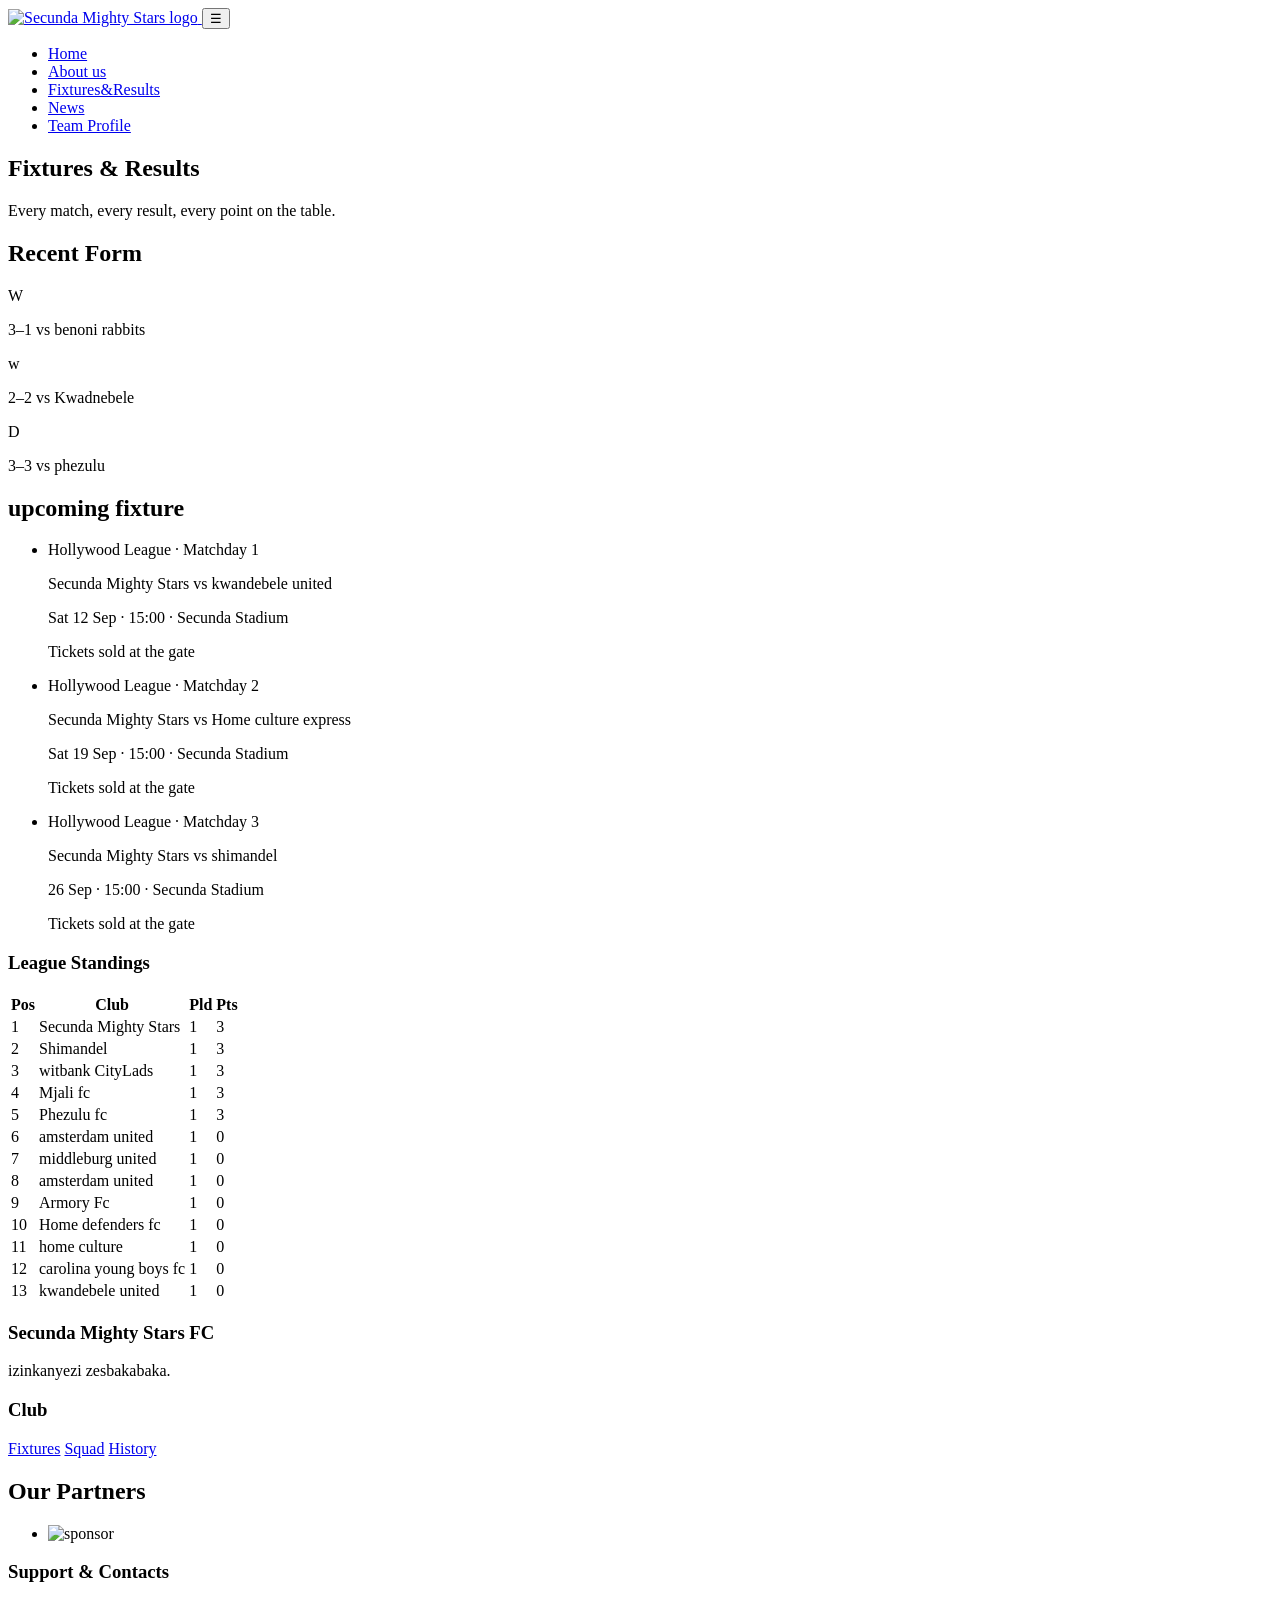
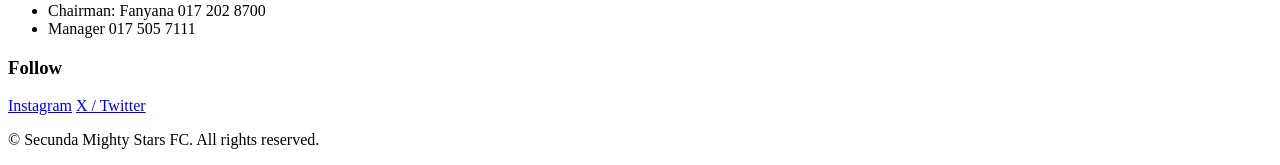
==== fixtures.html @ 59e31ca4 "summative updated adding js file and makking slight changes and updates on all the websites" ====
<!DOCTYPE html>
<html lang="en">
<head>
  <meta charset="UTF-8">
  <meta name="viewport" content="width=device-width, initial-scale=1.0">
  <title>Secunda Mighty Stars FC | fixtures</title>

  <link rel="preconnect" href="https://fonts.googleapis.com">
  <link href="https://fonts.googleapis.com/css2?family=Oswald:wght@600;700&family=Inter:wght@400;600&display=swap" rel="stylesheet">

  <link rel="stylesheet" href="css/base.css">
  <link rel="stylesheet" href="css/fixtures.css">


  <script src="JS/main.js" defer></script>
</head>

<body>
  <header class="main header">
  <a href="home.html">
    <img class="header-logo" src="IMAGE/a.png" width="60" height="60" alt="Secunda Mighty Stars logo">
  </a>

  
  <button class="nav-toggle" aria-label="Open menu" aria-expanded="false" aria-controls="site-nav">&#9776;</button>

  <nav id="site-nav">
    <ul class="nav-links">
      <li><a href="home.html">Home</a></li>
      <li><a href="aboutus.html">About us</a></li>
      <li><a href="fixtures.html">Fixtures&amp;Results</a></li>
      <li><a href="news.html">News</a></li>
      <li><a href="Squad.html">Team Profile</a></li>
    </ul>
  </nav>
</header>

  <!-- HERO -->
     <section class="page-banner">
    <h1>Fixtures &amp; Results</h1>
    <p>Every match, every result, every point on the table.</p>
  </section>

  <section class="form-section">
    <h2>Recent Form</h2>
    <div class="form-guide">
      <div class="form-item">
        <span class="form-badge win">W</span>
        <p>3&ndash;1 vs benoni rabbits</p>
      </div>
      <div class="form-item">
        <span class="form-badge win">w</span>
        <p>2&ndash;2 vs Kwadnebele</p>
      </div>
      <div class="form-item">
        <span class="form-badge draw">D</span>
        <p>3&ndash;3 vs phezulu </p>
      </div>
    </div>
  </section>

    <!--fixtures-->
    <section class ="fixture">
      <div class ="section-header">
        <h2>upcoming fixture</h2>
</div>  
<ul class="fixture-list">
  <li>
    <p class="matchweek">Hollywood League &middot; Matchday 1</p>
    <div class="fixture-teams">
      <span class="team home">Secunda Mighty Stars</span>
      <span class="vs">vs</span>
      <span class="team away">kwandebele united</span>
    </div>
    <p class="fixture-meta">Sat 12 Sep &middot; 15:00 &middot; Secunda Stadium</p>
    <p class="fixture-tickets">Tickets sold at the gate</p>
  </li>

  <li>
    <p class="matchweek">Hollywood League &middot; Matchday 2</p>
    <div class="fixture-teams">
      <span class="team home">Secunda Mighty Stars</span>
      <span class="vs">vs</span>
      <span class="team away">Home culture express</span>
    </div>
    <p class="fixture-meta">Sat 19 Sep &middot; 15:00 &middot; Secunda Stadium</p>
    <p class="fixture-tickets">Tickets sold at the gate</p>
  </li>

  <li>
    <p class="matchweek">Hollywood League &middot; Matchday 3</p>
    <div class="fixture-teams">
      <span class="team home">Secunda Mighty Stars</span>
      <span class="vs">vs</span>
      <span class="team away">shimandel</span>
    </div>
    <p class="fixture-meta">26 Sep &middot; 15:00 &middot; Secunda Stadium</p>
    <p class="fixture-tickets">Tickets sold at the gate</p>
  </li>
</ul>
    </section>
 <div class="logs">
      <h3>League Standings</h3>
      <table>
        <thead>
          <tr>
            <th>Pos</th>
            <th>Club</th>
            <th>Pld</th>
            <th>Pts</th>
          </tr>
        </thead>
        <tbody>
          <tr>
            <td>1</td>
            <td>Secunda Mighty Stars</td>
            <td>1</td>
            <td>3</td>
          </tr>
          <tr>
            <td>2</td>
            <td>Shimandel</td>
            <td>1</td>
            <td>3</td>
          </tr>
          <tr>
            <td>3</td>
            <td>witbank CityLads</td>
            <td>1</td>
            <td>3</td>
          </tr>
          <tr>
            <td>4</td>
            <td>Mjali fc</td>
            <td>1</td>
            <td>3</td>
          </tr>
          <tr>
            <td>5</td>
            <td>Phezulu fc</td>
            <td>1</td>
            <td>3</td>
          </tr>
          <tr>
            <td>6</td>
            <td>amsterdam united</td>
            <td>1</td>
            <td>0</td>
          </tr>
          <tr>
            <td>7</td>
            <td>middleburg united</td>
            <td>1</td>
            <td>0</td>
          </tr>
          <tr>
            <td>8</td>
            <td>amsterdam united</td>
            <td>1</td>
            <td>0</td>
          </tr>
          <tr>
            <td>9</td>
            <td>Armory Fc</td>
            <td>1</td>
            <td>0</td>
          </tr>
          <tr>
            <td>10</td>
            <td>Home defenders fc</td>
            <td>1</td>
            <td>0</td>
          </tr>
          <tr>
            <td>11</td>
            <td>home culture</td>
            <td>1</td>
            <td>0</td>
          </tr>
          <tr>
            <td>12</td>
            <td>carolina young boys fc</td>
            <td>1</td>
            <td>0</td>
          </tr>
          <tr>
            <td>13</td>
            <td>kwandebele united</td>
            <td>1</td>
            <td>0</td>
          </tr>

        </tbody>
      </table>
    </div>
 
 <!--footer-->
  <footer>
    <div class="footer-col">
      <h3>Secunda Mighty Stars FC</h3>
      <p>izinkanyezi zesbakabaka.</p>
    </div>
 
    <div class="footer-col">
      <h3>Club</h3>
      <a href="fixtures and results.html">Fixtures</a>
      <a href="Squad.html">Squad</a>
      <a href="aboutus.html">History</a>
    </div>
 
    <section class="sponsors">
      <h2>Our Partners</h2>
      <ul>
        <li><img src="IMAGE/download.jpg" alt="sponsor" width="60" height="60"></li>
      </ul>
    </section>
 
    <div class="footer-col">
      <h3>Support &amp; Contacts</h3>
      <ul>
        <li>Chairman: Fanyana  017 202 8700</li>
        <li>Manager  017 505 7111</li>
      </ul>
    </div>
 
    <div class="footer-col">
      <h3>Follow</h3>
      <a href="instagram">Instagram</a>
      <a href="facebook">X / Twitter</a>
    </div>
 
    <p class="footer-bottom">&copy; Secunda Mighty Stars FC. All rights reserved.</p>
  </footer>
 
</body>
</html>
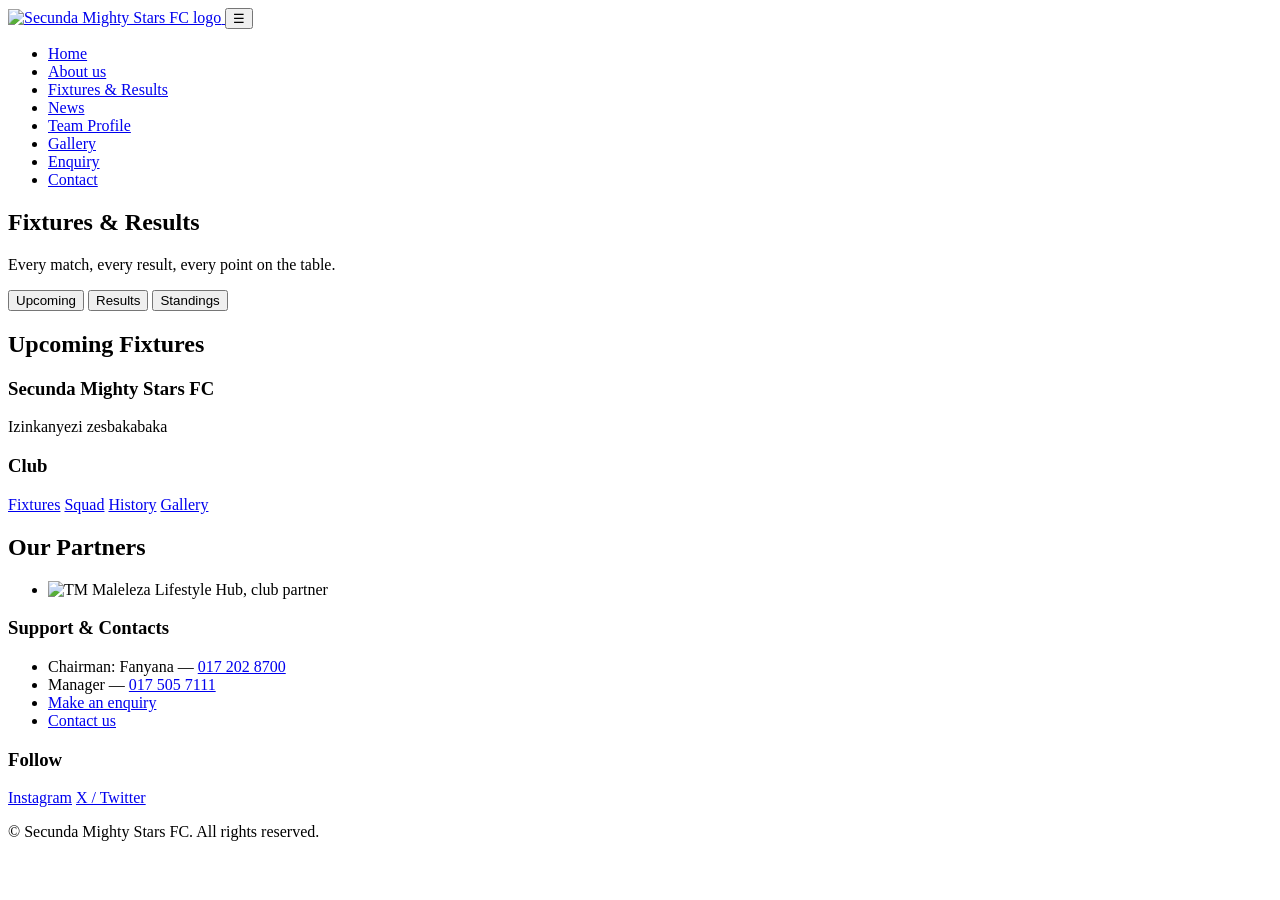
==== commit 41d1f3b6: "Add files via upload" ====
--- a/fixtures.html
+++ b/fixtures.html
@@ -3,234 +3,131 @@
 <head>
   <meta charset="UTF-8">
   <meta name="viewport" content="width=device-width, initial-scale=1.0">
-  <title>Secunda Mighty Stars FC | fixtures</title>
-
+  <title>Fixtures, Results & League Table | Secunda Mighty Stars FC</title>
+  <meta name="description" content="See Secunda Mighty Stars FC upcoming fixtures, recent results, current form and the latest league standings.">
+  <meta property="og:title" content="Fixtures, Results & League Table | Secunda Mighty Stars FC">
+  <meta property="og:description" content="See Secunda Mighty Stars FC upcoming fixtures, recent results, current form and the latest league standings.">
+  <meta property="og:type" content="website">
+  <meta property="og:locale" content="en_ZA">
+  <link rel="canonical" href="https://secundamstars.netlify.app/fixtures.html">
+  <meta property="og:url" content="https://secundamstars.netlify.app/fixtures.html">
+  <meta property="og:image" content="https://secundamstars.netlify.app/images/players-in-new-kit.jpeg">
   <link rel="preconnect" href="https://fonts.googleapis.com">
+  <link rel="preconnect" href="https://fonts.gstatic.com" crossorigin>
   <link href="https://fonts.googleapis.com/css2?family=Oswald:wght@600;700&family=Inter:wght@400;600&display=swap" rel="stylesheet">
-
   <link rel="stylesheet" href="css/base.css">
   <link rel="stylesheet" href="css/fixtures.css">
-
-
-  <script src="JS/main.js" defer></script>
+  <link rel="stylesheet" href="css/part3.css">
+  <script src="js/main.js" defer></script>
+  <script src="js/data.js" defer></script>
+  <script src="js/site.js" defer></script>
 </head>
-
 <body>
   <header class="main header">
-  <a href="home.html">
-    <img class="header-logo" src="IMAGE/a.png" width="60" height="60" alt="Secunda Mighty Stars logo">
-  </a>
+    <a href="home.html">
+      <img class="header-logo" src="images/club-logo.png" width="60" height="60" alt="Secunda Mighty Stars FC logo">
+    </a>
 
-  
-  <button class="nav-toggle" aria-label="Open menu" aria-expanded="false" aria-controls="site-nav">&#9776;</button>
+    <button class="nav-toggle" aria-label="Open menu" aria-expanded="false" aria-controls="site-nav">&#9776;</button>
 
-  <nav id="site-nav">
-    <ul class="nav-links">
-      <li><a href="home.html">Home</a></li>
-      <li><a href="aboutus.html">About us</a></li>
-      <li><a href="fixtures.html">Fixtures&amp;Results</a></li>
-      <li><a href="news.html">News</a></li>
-      <li><a href="Squad.html">Team Profile</a></li>
-    </ul>
-  </nav>
-</header>
+    <nav id="site-nav" aria-label="Main navigation">
+      <ul class="nav-links">
+        <li><a href="home.html">Home</a></li>
+        <li><a href="about-us.html">About us</a></li>
+        <li><a href="fixtures.html">Fixtures &amp; Results</a></li>
+        <li><a href="news.html">News</a></li>
+        <li><a href="squad.html">Team Profile</a></li>
+        <li><a href="gallery.html">Gallery</a></li>
+        <li><a href="enquiry.html">Enquiry</a></li>
+        <li><a href="contact.html">Contact</a></li>
+      </ul>
+    </nav>
+  </header>
 
-  <!-- HERO -->
-     <section class="page-banner">
+  <!-- BANNER -->
+  <section class="page-banner">
     <h1>Fixtures &amp; Results</h1>
     <p>Every match, every result, every point on the table.</p>
   </section>
 
-  <section class="form-section">
-    <h2>Recent Form</h2>
-    <div class="form-guide">
-      <div class="form-item">
-        <span class="form-badge win">W</span>
-        <p>3&ndash;1 vs benoni rabbits</p>
-      </div>
-      <div class="form-item">
-        <span class="form-badge win">w</span>
-        <p>2&ndash;2 vs Kwadnebele</p>
-      </div>
-      <div class="form-item">
-        <span class="form-badge draw">D</span>
-        <p>3&ndash;3 vs phezulu </p>
+  <!-- TABS: Upcoming | Results | Standings -->
+  <div class="tabs" data-tabs>
+    <div class="tab-list" role="tablist" aria-label="Fixtures, results and standings">
+      <button type="button" role="tab" id="tab-upcoming" aria-controls="panel-upcoming" aria-selected="true">Upcoming</button>
+      <button type="button" role="tab" id="tab-results" aria-controls="panel-results" aria-selected="false" tabindex="-1">Results</button>
+      <button type="button" role="tab" id="tab-standings" aria-controls="panel-standings" aria-selected="false" tabindex="-1">Standings</button>
+    </div>
+
+    <div class="tab-panel" role="tabpanel" id="panel-upcoming" aria-labelledby="tab-upcoming">
+      <section class="fixture">
+        <div class="section-header">
+          <h2>Upcoming Fixtures</h2>
+        </div>
+        <ul class="fixture-list" id="upcoming-list"></ul>
+      </section>
+    </div>
+
+    <div class="tab-panel" role="tabpanel" id="panel-results" aria-labelledby="tab-results" hidden>
+      <section class="form-section">
+        <h2>Recent Form</h2>
+        <div class="form-guide" id="form-guide"></div>
+      </section>
+    </div>
+
+    <div class="tab-panel" role="tabpanel" id="panel-standings" aria-labelledby="tab-standings" hidden>
+      <div class="logs">
+        <h2>League Standings</h2>
+        <table>
+          <thead>
+            <tr><th>Pos</th><th>Club</th><th>Pld</th><th>Pts</th></tr>
+          </thead>
+          <tbody id="standings-body"></tbody>
+        </table>
       </div>
     </div>
-  </section>
+  </div>
 
-    <!--fixtures-->
-    <section class ="fixture">
-      <div class ="section-header">
-        <h2>upcoming fixture</h2>
-</div>  
-<ul class="fixture-list">
-  <li>
-    <p class="matchweek">Hollywood League &middot; Matchday 1</p>
-    <div class="fixture-teams">
-      <span class="team home">Secunda Mighty Stars</span>
-      <span class="vs">vs</span>
-      <span class="team away">kwandebele united</span>
-    </div>
-    <p class="fixture-meta">Sat 12 Sep &middot; 15:00 &middot; Secunda Stadium</p>
-    <p class="fixture-tickets">Tickets sold at the gate</p>
-  </li>
-
-  <li>
-    <p class="matchweek">Hollywood League &middot; Matchday 2</p>
-    <div class="fixture-teams">
-      <span class="team home">Secunda Mighty Stars</span>
-      <span class="vs">vs</span>
-      <span class="team away">Home culture express</span>
-    </div>
-    <p class="fixture-meta">Sat 19 Sep &middot; 15:00 &middot; Secunda Stadium</p>
-    <p class="fixture-tickets">Tickets sold at the gate</p>
-  </li>
-
-  <li>
-    <p class="matchweek">Hollywood League &middot; Matchday 3</p>
-    <div class="fixture-teams">
-      <span class="team home">Secunda Mighty Stars</span>
-      <span class="vs">vs</span>
-      <span class="team away">shimandel</span>
-    </div>
-    <p class="fixture-meta">26 Sep &middot; 15:00 &middot; Secunda Stadium</p>
-    <p class="fixture-tickets">Tickets sold at the gate</p>
-  </li>
-</ul>
-    </section>
- <div class="logs">
-      <h3>League Standings</h3>
-      <table>
-        <thead>
-          <tr>
-            <th>Pos</th>
-            <th>Club</th>
-            <th>Pld</th>
-            <th>Pts</th>
-          </tr>
-        </thead>
-        <tbody>
-          <tr>
-            <td>1</td>
-            <td>Secunda Mighty Stars</td>
-            <td>1</td>
-            <td>3</td>
-          </tr>
-          <tr>
-            <td>2</td>
-            <td>Shimandel</td>
-            <td>1</td>
-            <td>3</td>
-          </tr>
-          <tr>
-            <td>3</td>
-            <td>witbank CityLads</td>
-            <td>1</td>
-            <td>3</td>
-          </tr>
-          <tr>
-            <td>4</td>
-            <td>Mjali fc</td>
-            <td>1</td>
-            <td>3</td>
-          </tr>
-          <tr>
-            <td>5</td>
-            <td>Phezulu fc</td>
-            <td>1</td>
-            <td>3</td>
-          </tr>
-          <tr>
-            <td>6</td>
-            <td>amsterdam united</td>
-            <td>1</td>
-            <td>0</td>
-          </tr>
-          <tr>
-            <td>7</td>
-            <td>middleburg united</td>
-            <td>1</td>
-            <td>0</td>
-          </tr>
-          <tr>
-            <td>8</td>
-            <td>amsterdam united</td>
-            <td>1</td>
-            <td>0</td>
-          </tr>
-          <tr>
-            <td>9</td>
-            <td>Armory Fc</td>
-            <td>1</td>
-            <td>0</td>
-          </tr>
-          <tr>
-            <td>10</td>
-            <td>Home defenders fc</td>
-            <td>1</td>
-            <td>0</td>
-          </tr>
-          <tr>
-            <td>11</td>
-            <td>home culture</td>
-            <td>1</td>
-            <td>0</td>
-          </tr>
-          <tr>
-            <td>12</td>
-            <td>carolina young boys fc</td>
-            <td>1</td>
-            <td>0</td>
-          </tr>
-          <tr>
-            <td>13</td>
-            <td>kwandebele united</td>
-            <td>1</td>
-            <td>0</td>
-          </tr>
-
-        </tbody>
-      </table>
-    </div>
- 
- <!--footer-->
+  <!-- FOOTER -->
   <footer>
     <div class="footer-col">
       <h3>Secunda Mighty Stars FC</h3>
-      <p>izinkanyezi zesbakabaka.</p>
+      <p>Izinkanyezi zesbakabaka</p>
     </div>
- 
+
     <div class="footer-col">
       <h3>Club</h3>
-      <a href="fixtures and results.html">Fixtures</a>
-      <a href="Squad.html">Squad</a>
-      <a href="aboutus.html">History</a>
+      <a href="fixtures.html">Fixtures</a>
+      <a href="squad.html">Squad</a>
+      <a href="about-us.html">History</a>
+      <a href="gallery.html">Gallery</a>
     </div>
- 
+
     <section class="sponsors">
       <h2>Our Partners</h2>
       <ul>
-        <li><img src="IMAGE/download.jpg" alt="sponsor" width="60" height="60"></li>
+        <li><img src="images/sponsor-maleleza-lifestyle-hub.jpg" alt="TM Maleleza Lifestyle Hub, club partner" width="60" height="60" loading="lazy"></li>
       </ul>
     </section>
- 
+
     <div class="footer-col">
       <h3>Support &amp; Contacts</h3>
       <ul>
-        <li>Chairman: Fanyana  017 202 8700</li>
-        <li>Manager  017 505 7111</li>
+        <li>Chairman: Fanyana &mdash; <a href="tel:+27172028700">017 202 8700</a></li>
+        <li>Manager &mdash; <a href="tel:+27175057111">017 505 7111</a></li>
+        <li><a href="enquiry.html">Make an enquiry</a></li>
+        <li><a href="contact.html">Contact us</a></li>
       </ul>
     </div>
- 
+
     <div class="footer-col">
       <h3>Follow</h3>
-      <a href="instagram">Instagram</a>
-      <a href="facebook">X / Twitter</a>
+      <!-- TODO: replace with the club's real profile addresses -->
+      <a href="https://www.instagram.com/" target="_blank" rel="noopener noreferrer">Instagram</a>
+      <a href="https://x.com/" target="_blank" rel="noopener noreferrer">X / Twitter</a>
     </div>
- 
+
     <p class="footer-bottom">&copy; Secunda Mighty Stars FC. All rights reserved.</p>
   </footer>
- 
+
 </body>
 </html>
